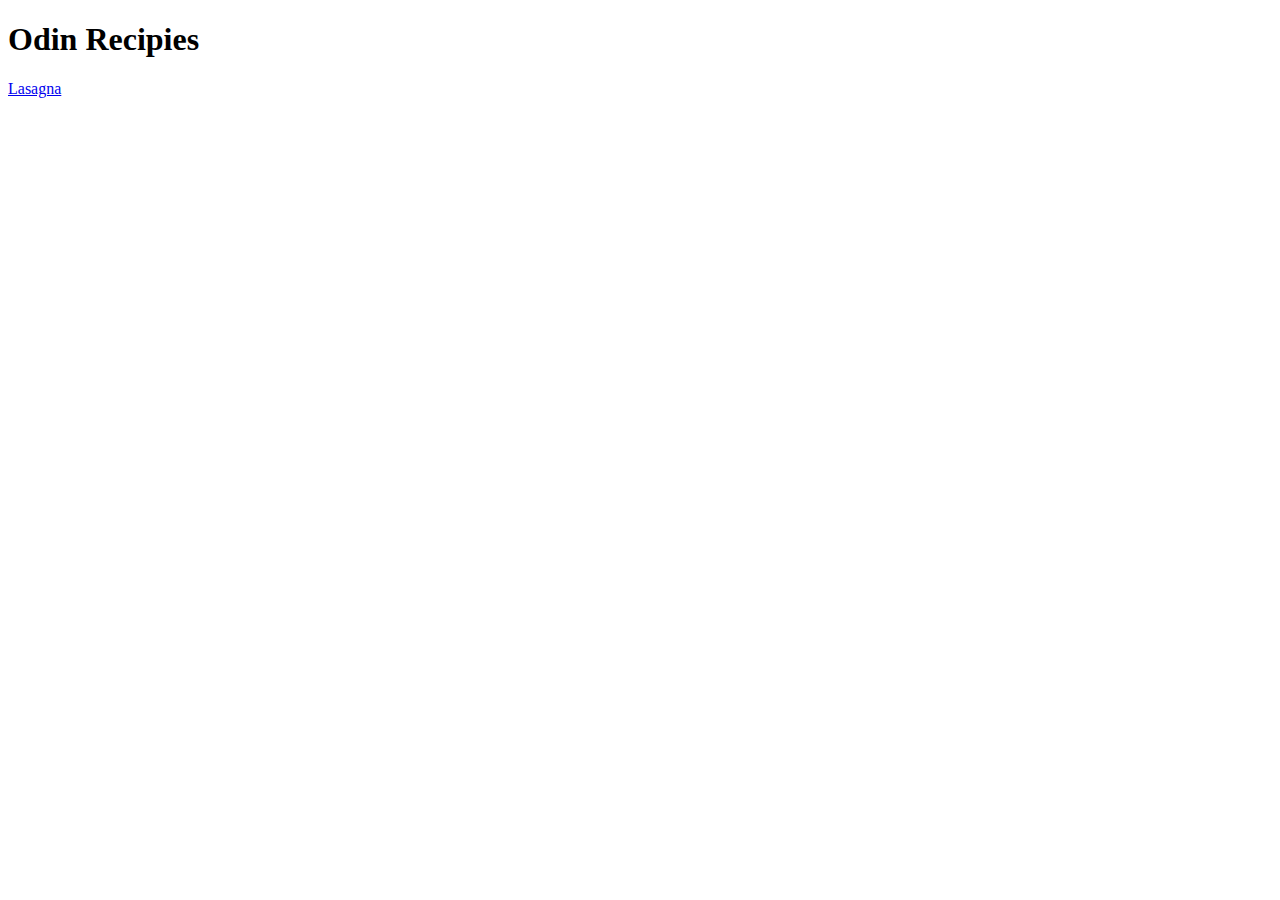
==== index.html @ 5351bc01 "Set up home page and link to lasagna recipie" ====
<!DOCTYPE html>
<html lang="en">
    <head>
        <meta charset="UTF-8">
        <title>Odin Recipies</title>
    </head>
    <body>
        <h1>Odin Recipies</h1>
        <a href="recipies/lasagna.html">Lasagna</a>
    </body>
</html>
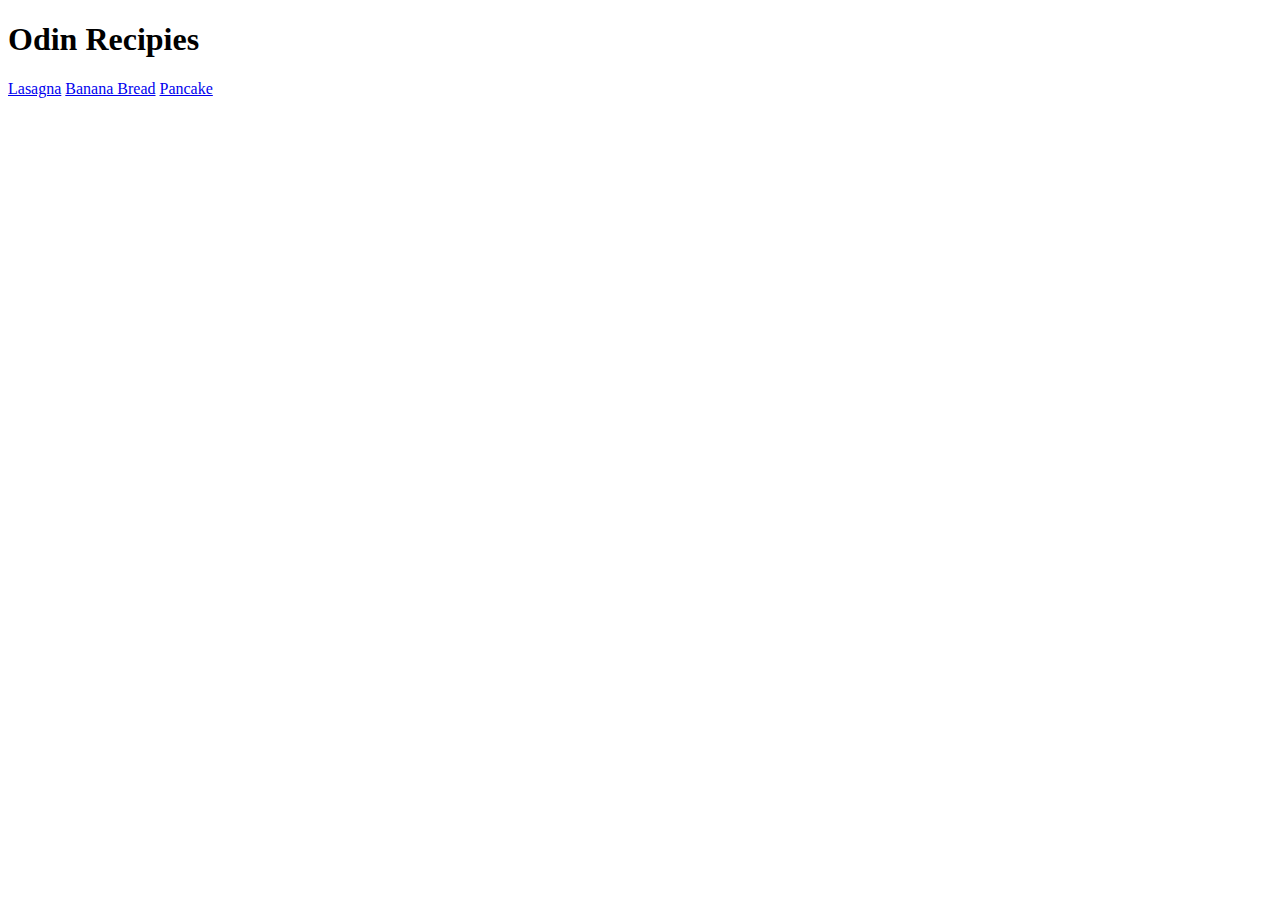
==== commit 2996a30a: "Added links to two more recipies" ====
--- a/index.html
+++ b/index.html
@@ -7,5 +7,7 @@
     <body>
         <h1>Odin Recipies</h1>
         <a href="recipies/lasagna.html">Lasagna</a>
+        <a href="recipies/bananaBread.html">Banana Bread</a>
+        <a href="recipies/pancake.html">Pancake</a>
     </body>
 </html>